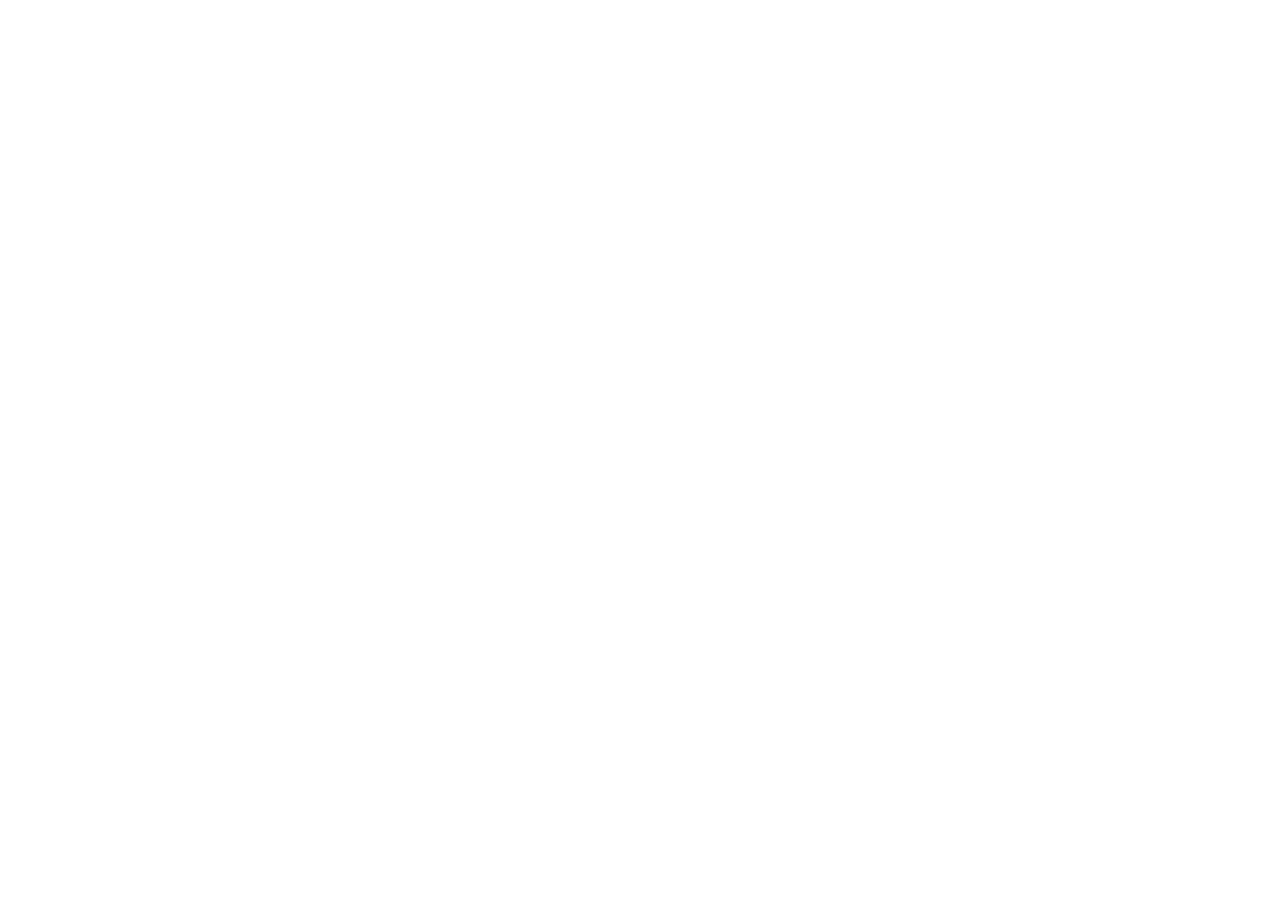
==== src/index.html @ 7e595f67 "Initial commit" ====
<!DOCTYPE html>
<html lang="en">
  <head>
    <meta charset="UTF-8" />
    <link rel="icon" type="image/svg+xml" href="/favicon.svg" />
    <meta name="viewport" content="width=device-width, initial-scale=1.0" />
    <title>Vanilla App Template</title>
    <link rel="stylesheet" href="./css/styles.css" />
  </head>
  <body>
    <load src="./partials/header.html" icon-path="img/sprite.svg#logo" />

    <main>
      <!-- Loads the specified .html file -->
      <load src="./partials/vite-promo.html" />
      <load src="./partials/badges.html" />
    </main>

    <load src="./partials/footer.html" />

    <script type="module" src="./main.js"></script>
  </body>
</html>
---- src/css/styles.css ----
/**
  |============================
  | include css partials with
  | default @import url()
  |============================
*/
/* Common styles */
@import url('./reset.css');
@import url('./base.css');
@import url('./container.css');
@import url('./animations.css');

/* Sections style */
@import url('./header.css');
@import url('./vite-promo.css');
@import url('./badges.css');
@import url('./back-link.css');
@import url('./footer.css');
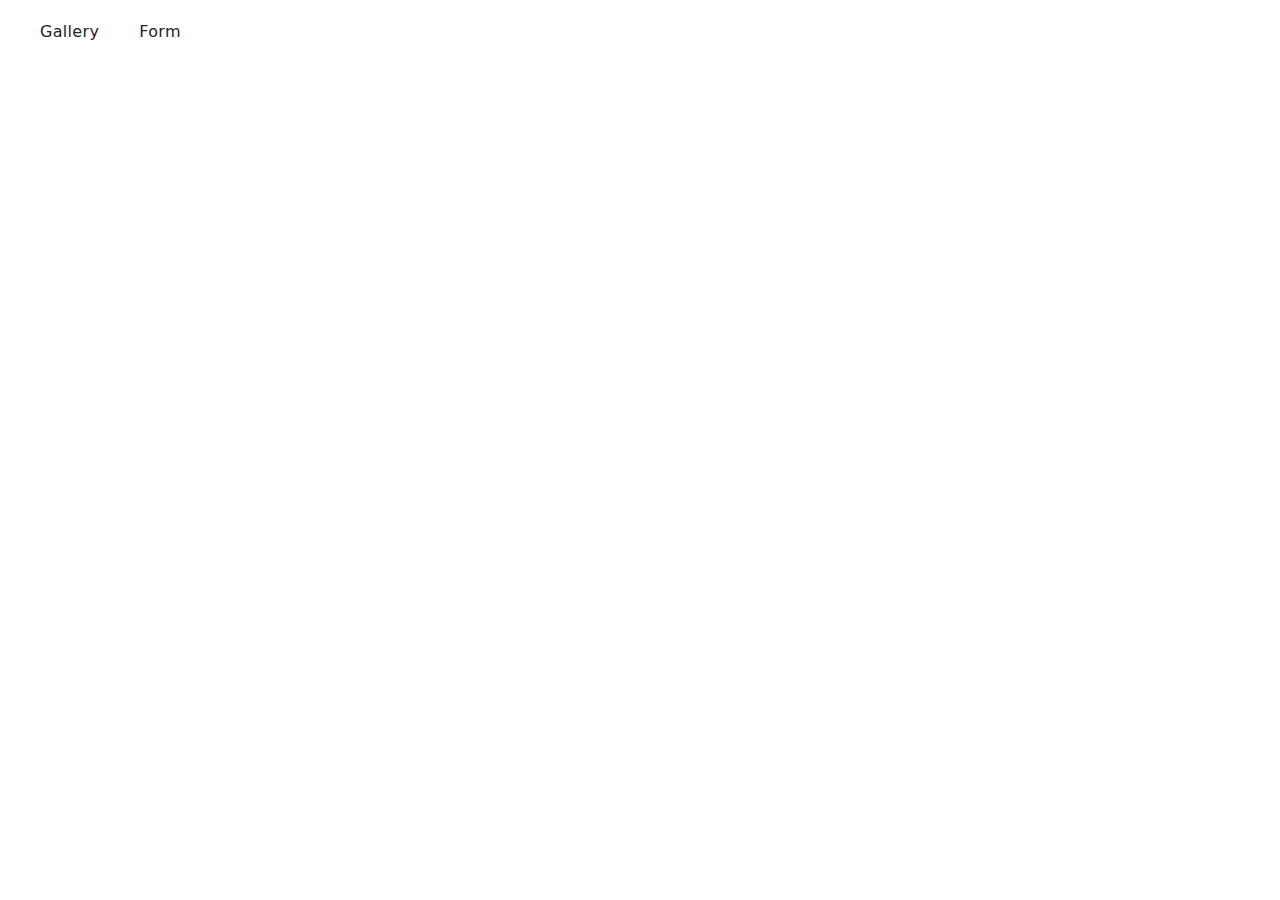
==== commit 76ab3d3b: "up" ====
--- a/src/index.html
+++ b/src/index.html
@@ -1,23 +1,32 @@
 <!DOCTYPE html>
 <html lang="en">
-  <head>
-    <meta charset="UTF-8" />
-    <link rel="icon" type="image/svg+xml" href="/favicon.svg" />
-    <meta name="viewport" content="width=device-width, initial-scale=1.0" />
-    <title>Vanilla App Template</title>
-    <link rel="stylesheet" href="./css/styles.css" />
-  </head>
-  <body>
-    <load src="./partials/header.html" icon-path="img/sprite.svg#logo" />
 
-    <main>
-      <!-- Loads the specified .html file -->
-      <load src="./partials/vite-promo.html" />
-      <load src="./partials/badges.html" />
-    </main>
+<head>
+  <meta charset="UTF-8" />
+  <link rel="icon" type="image/svg+xml" href="/favicon.svg" />
+  <meta name="viewport" content="width=device-width, initial-scale=1.0" />
+  <title>Vanilla App Template</title>
+  <link rel="stylesheet" href="./css/styles.css" />
+</head>
 
-    <load src="./partials/footer.html" />
+<body>
+  <!-- <load src="./partials/header.html" icon-path="img/sprite.svg#logo" /> -->
+  <header class="header">
+    <div class="container">
+      <nav class="nav">
+        <ul class="nav-list">
+          <li class="nav-item">
+            <a class="nav-link {=$highlight-act}" href="./1-gallery.html">Gallery</a>
+          </li>
+          <li class="nav-item">
+            <a class="nav-link {=$highlight-curr}" href="./2-form.html">Form</a>
+          </li>
+        </ul>
+      </nav>
+    </div>
+  </header>
+  <main>
+  </main>
+</body>
 
-    <script type="module" src="./main.js"></script>
-  </body>
-</html>
+</html>--- a/src/css/styles.css
+++ b/src/css/styles.css
@@ -16,3 +16,4 @@
 @import url('./badges.css');
 @import url('./back-link.css');
 @import url('./footer.css');
+@import url('./gallery-form.css');
